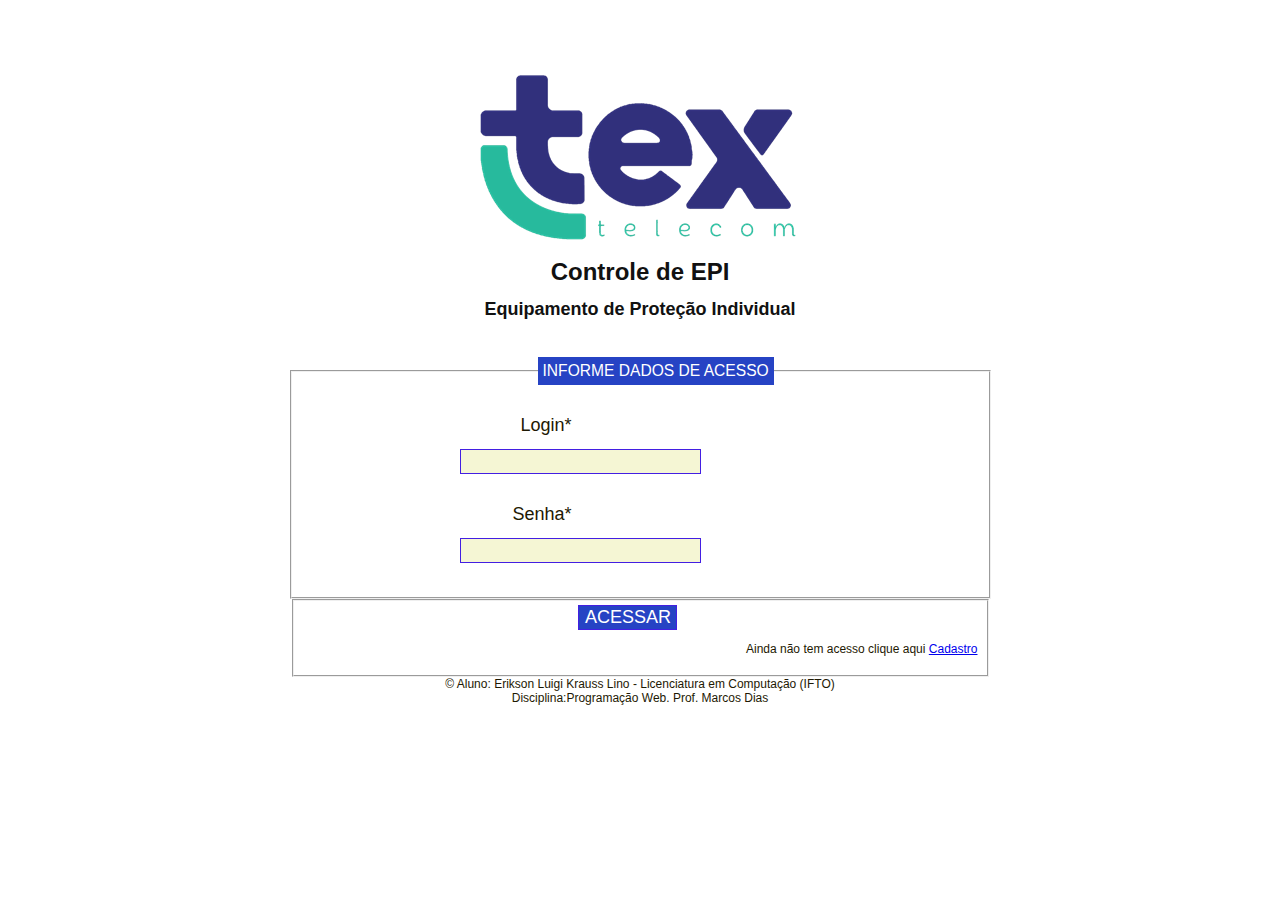
==== index.html @ c85096c9 "Projeto criado" ====
<!DOCTYPE html>
<html>

<head>
    <title>Controle de EPI</title>
    <meta charset="UTF-8">
    <meta name="viewport" content="width=device-width, initial-scale=1.0">
    <link href="assets/css/style.css" rel="stylesheet" type="text/css" />
    <link rel="stylesheet" href="style.css" type="text/css">

</head>

<body>

    <div id="content">
        <img src="Ficha_de_EPI_arquivos/image001.png" alt="">
        <h1>Controle de EPI</h1>
        <h2>Equipamento de Proteção Individual</h2>

    </div>
    <br>
    <div id="content">
        <form action="LoginServlet" method="post">
            <fieldset id="login">
                <legend><span>Informe Dados de Acesso</span></legend>
                <ol>
                    <li>
                        <label for="login" title="Seu Login"> Login<span>*</span></label><input type="text" name="name">
                    </li>
                    <li>
                        <label for="password" title="Sua Senha">Senha<span>*</span></label><input type="password" name="password">
                    </li>
                </ol>
            </fieldset>
            <fieldset>
                <input type="submit" value="Acessar"></input>
                <div id="login" style="text-align: right;">
                    <p>Ainda não tem acesso clique aqui <a href="link1.html">Cadastro</a></p>

                </div>
            </fieldset>


        </form>
    </div>

    <div id="footer">
        <span> &copy Aluno: Erikson Luigi Krauss Lino - Licenciatura em Computação (IFTO)<br> 
            Disciplina:Programação Web. Prof. Marcos Dias
            </span>
    </div>
</body>

</html>
---- assets/css/style.css ----
body {
    font-family: helv, Arial, Verdana, sans-serif;
    font-size: 75%;
    color: #1E1903;
    margin: 10px auto;
    padding: 5em;
    object-position: center;
}

h1 {
    font-size: 200%;
    font-weight: bold;
    color: #111;
    line-height: 1em;
}

h2 {
    font-size: 150%;
    font-weight: bold;
    color: #111;
    line-height: 1em;
}

#footer {
    position: relative;
    text-align: center;
}

#content {
    position: relative;
    width: 761px;
    margin: 0 auto;
    padding: 0;
    text-align: center;
}

#content form {
    margin-left: 30px;
    margin-right: 30px;
}

#login {
    margin: 10px 0 0 0;
    padding: 0;
}

legend {
    text-transform: uppercase;
    font-size: 1.3em;
    padding: 5px;
    margin-left: 1em;
    color: #ffffff;
    background: #2643c4;
}

#login ol {
    padding: 10px 10px 0 10px;
    list-style: none;
}

#login li {
    position: relative;
    padding-bottom: 1em;
    line-height: 3.4em;
}

.required {
    background: transparent;
}

#login label {
    position: relative;
    clear: left;
    float: left;
    font-size: 1.5em;
    width: 15em;
    margin-right: 30px;
    padding-right: 30px;
    line-height: 2em;
    text-align: right;
}

#login input {
    text-transform: uppercase;
    font-size: 1.5em;
    margin-right: 120px;
    padding-right: 5px;
    font-size: 1.5em;
    border: 1px solid #431fe2;
    color: #1E1903;
    background: #f5f6d4;
}

input {
    text-transform: uppercase;
    font-size: 1.3em;
    margin-right: 25px;
    padding-right: 5px;
    font-size: 1.5em;
    border: 1px solid #431fe2;
    color: #ffffff;
    background: #2643c4;
}


/*Configurações Padrões*/

ul.menu,
.menu li,
.menu a {
    margin: 0;
    padding: 0;
    list-style: none;
    text-decoration: none;
}

ul.menu ul {
    position: absolute;
    display: none;
    box-shadow: 3px 3px 2px #333;
}


/* Configurações nivel 1*/

ul.menu {
    float: left;
    font-family: Verdana, Geneva, sans-serif;
    font-size: 15px;
    border-radius: 5px;
    padding: 0 5px;
}

.menu li {
    float: left;
    width: auto;
    position: relative;
}

.menu li a {
    display: block;
    padding: 0 20px;
    line-height: 45px;
    height: 45px;
    float: left;
    transition: all 0.1s linear;
}


/* Configurações nivel 2*/

.menu li:hover>ul.submenu-1 {
    display: block;
    top: 45px;
    left: 0;
    padding: 5px;
    width: 200px;
    border-radius: 0 0 5px 5px;
}

.menu ul.submenu-1 a {
    width: 160px;
    padding: 0 20px;
    border-radius: 5px;
}


/* Configurações nivel 2*/

.menu li:hover>ul.submenu-2 {
    display: block;
    top: 0;
    left: 195px;
    padding: 5px;
    width: 200px;
    border-radius: 0 5px 5px 5px;
}

.menu ul.submenu-2 a {
    width: 160px;
    padding: 0 20px;
    border-radius: 5px;
}


/* Configurações nivel 3*/

.menu li:hover>ul.submenu-3 {
    display: block;
    top: 0;
    left: 195px;
    padding: 5px;
    width: 200px;
    border-radius: 0 5px 5px 5px;
}

.menu ul.submenu-3 a {
    width: 160px;
    padding: 0 20px;
    border-radius: 5px;
}


/*Configurações de cores*/


/*nivel 1*/

.menu {
    background: #CCC;
}

.menu a {
    color: #000;
}

.menu li:hover>a {
    background: #999;
    color: #fff;
}


/*nivel 2*/

.submenu-1 {
    background: #999;
}

.submenu-1 a {
    color: #fff;
}

.submenu-1 li:hover>a {
    background: #666;
}


/*nivel 3*/

.submenu-2 {
    background: #666;
}

.submenu-2 a {
    color: #fff;
}

.submenu-2 li:hover>a {
    background: #333;
}


/*nivel 3*/

.submenu-3 {
    background: #333;
}

.submenu-3 a {
    color: #fff;
}

.submenu-3 li:hover>a {
    background: #000;
}


/*Janela modal*/

#mask {
    position: absolute;
    z-index: 9000;
    background-color: #000;
    display: none;
}

#boxes .window {
    position: absolute;
    width: 440px;
    height: 200px;
    display: none;
    z-index: 9999;
    padding: 20px;
}


/* Personalize a janela modal aqui. Você pode adicionar uma imagem de fundo. */

#boxes #dialog {
    width: 375px;
    height: 203px;
    object-position: center;
}


/* posiciona o link para fechar a janela */

.close {
    display: block;
    text-align: right;
}
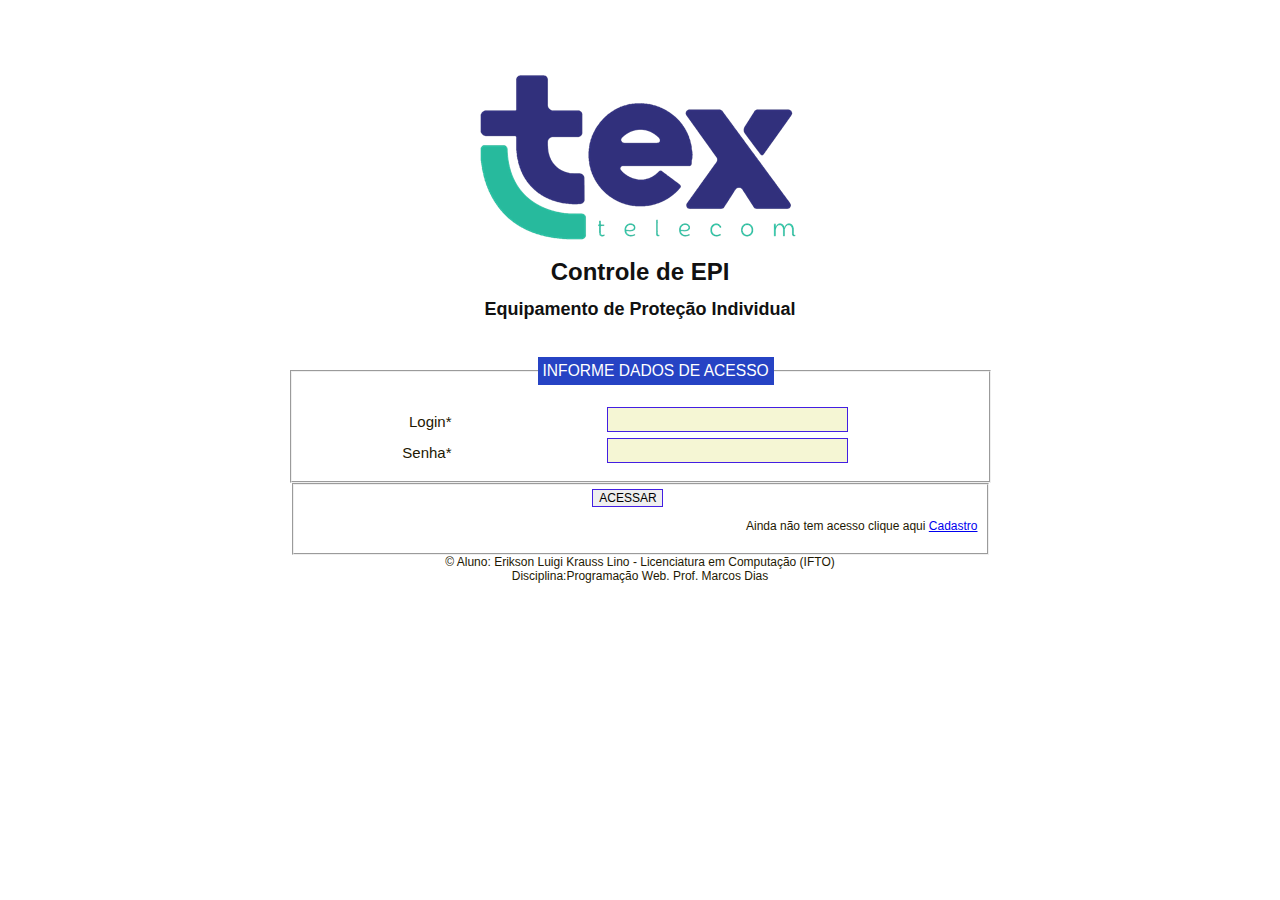
==== commit 8e2635c8: "Add files via upload" ====
--- a/index.html
+++ b/index.html
@@ -20,7 +20,7 @@
     </div>
     <br>
     <div id="content">
-        <form action="LoginServlet" method="post">
+        <form action="link2.html" method="post">
             <fieldset id="login">
                 <legend><span>Informe Dados de Acesso</span></legend>
                 <ol>
--- a/assets/css/style.css
+++ b/assets/css/style.css
@@ -60,30 +60,31 @@
 
 #login li {
     position: relative;
-    padding-bottom: 1em;
-    line-height: 3.4em;
+    padding-bottom: 0.5em;
+    line-height: 1.4em;
 }
 
 .required {
-    background: transparent;
+    background: rgb(92, 192, 205);
 }
 
 #login label {
     position: relative;
     clear: left;
     float: left;
-    font-size: 1.5em;
-    width: 15em;
-    margin-right: 30px;
-    padding-right: 30px;
+    font-size: 1.25em;
+    width: 10em;
+    margin-right: 15px;
+    padding-right: 15px;
     line-height: 2em;
     text-align: right;
 }
 
 #login input {
     text-transform: uppercase;
-    font-size: 1.5em;
-    margin-right: 120px;
+    text-align: center;
+    font-size: 1.5em;
+    margin-right: 5px;
     padding-right: 5px;
     font-size: 1.5em;
     border: 1px solid #431fe2;
@@ -93,25 +94,22 @@
 
 input {
     text-transform: uppercase;
-    font-size: 1.3em;
+    font-size: 1.5em;
     margin-right: 25px;
     padding-right: 5px;
-    font-size: 1.5em;
+    font-size: 1em;
     border: 1px solid #431fe2;
-    color: #ffffff;
-    background: #2643c4;
-}
-
-
-/*Configurações Padrões*/
-
-ul.menu,
-.menu li,
-.menu a {
-    margin: 0;
-    padding: 0;
-    list-style: none;
-    text-decoration: none;
+}
+
+tr {
+    text-transform: uppercase;
+    font-size: 1.5em;
+    margin-right: 25px;
+    padding-right: 5px;
+    font-size: 1em;
+    border: 1px solid #431fe2;
+    color: #020000;
+    background: #fbfbfc;
 }
 
 ul.menu ul {
@@ -121,10 +119,10 @@
 }
 
 
-/* Configurações nivel 1*/
+/* Configurações menus*/
 
 ul.menu {
-    float: left;
+    float: none;
     font-family: Verdana, Geneva, sans-serif;
     font-size: 15px;
     border-radius: 5px;
@@ -139,15 +137,15 @@
 
 .menu li a {
     display: block;
-    padding: 0 20px;
-    line-height: 45px;
-    height: 45px;
+    padding: 0 30px;
+    line-height: 30px;
+    height: 50px;
     float: left;
     transition: all 0.1s linear;
 }
 
 
-/* Configurações nivel 2*/
+/* Configurações nivel 1*/
 
 .menu li:hover>ul.submenu-1 {
     display: block;
@@ -155,11 +153,11 @@
     left: 0;
     padding: 5px;
     width: 200px;
-    border-radius: 0 0 5px 5px;
+    border-radius: 0 0 1px 1px;
 }
 
 .menu ul.submenu-1 a {
-    width: 160px;
+    width: 145px;
     padding: 0 20px;
     border-radius: 5px;
 }
@@ -207,7 +205,7 @@
 /*nivel 1*/
 
 .menu {
-    background: #CCC;
+    background: rgb(110, 94, 204);
 }
 
 .menu a {
@@ -215,7 +213,7 @@
 }
 
 .menu li:hover>a {
-    background: #999;
+    background: rgb(73, 57, 219);
     color: #fff;
 }
 
@@ -223,7 +221,7 @@
 /*nivel 2*/
 
 .submenu-1 {
-    background: #999;
+    background: rgb(110, 94, 204);
 }
 
 .submenu-1 a {
@@ -231,14 +229,14 @@
 }
 
 .submenu-1 li:hover>a {
-    background: #666;
+    background: rgb(73, 57, 219);
 }
 
 
 /*nivel 3*/
 
 .submenu-2 {
-    background: #666;
+    background: rgb(110, 94, 204);
 }
 
 .submenu-2 a {
@@ -246,22 +244,7 @@
 }
 
 .submenu-2 li:hover>a {
-    background: #333;
-}
-
-
-/*nivel 3*/
-
-.submenu-3 {
-    background: #333;
-}
-
-.submenu-3 a {
-    color: #fff;
-}
-
-.submenu-3 li:hover>a {
-    background: #000;
+    background: rgb(73, 57, 219);
 }
 
 
@@ -272,6 +255,7 @@
     z-index: 9000;
     background-color: #000;
     display: none;
+    align-content: center;
 }
 
 #boxes .window {
@@ -281,21 +265,6 @@
     display: none;
     z-index: 9999;
     padding: 20px;
-}
-
-
-/* Personalize a janela modal aqui. Você pode adicionar uma imagem de fundo. */
-
-#boxes #dialog {
-    width: 375px;
-    height: 203px;
-    object-position: center;
-}
-
-
-/* posiciona o link para fechar a janela */
-
-.close {
-    display: block;
-    text-align: right;
+    align-items: center;
+    align-content: center;
 }